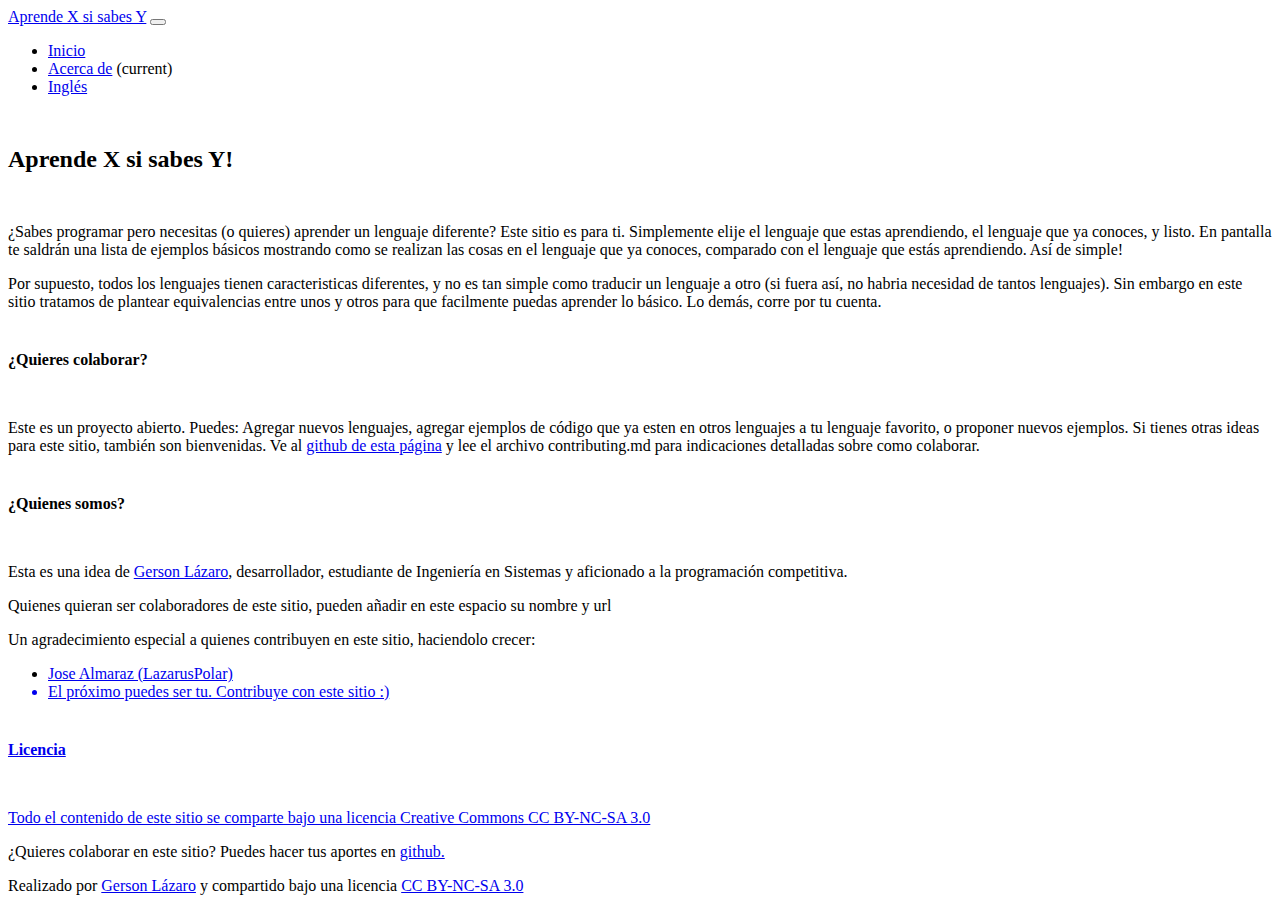
==== about.html @ 951ecb05 "Se agrego lenguaje Kotlin. Se agregaron ejemplos 'Hello-World', 'Data-Types', 'Input-Output'" ====
<!DOCTYPE html>
<html lang="en">

<head>
  <meta charset="UTF-8">
  <meta name="viewport" content="width=device-width, initial-scale=1.0">
  <meta http-equiv="X-UA-Compatible" content="ie=edge">
  <title>Aprende X si Sabes Y</title>
  <link rel="stylesheet" href="https://maxcdn.bootstrapcdn.com/bootstrap/4.0.0-beta/css/bootstrap.min.css" integrity="sha384-/Y6pD6FV/Vv2HJnA6t+vslU6fwYXjCFtcEpHbNJ0lyAFsXTsjBbfaDjzALeQsN6M" crossorigin="anonymous">
  <style>
    .about-container {
      margin-top: 50px;
    }
    h1, h2, h3, h4, h5, h6 {
      margin-top: 40px;
      margin-bottom: 50px;
    }
  </style>
</head>

<body>
  <nav class="navbar navbar-expand-md navbar-dark bg-info ">
    <div class="container">
      <a class="navbar-brand" href="index.html">Aprende X si sabes Y</a>
      <button class="navbar-toggler" type="button" data-toggle="collapse" data-target="#navbarSupportedContent" aria-controls="navbarSupportedContent"
        aria-expanded="false" aria-label="Toggle navigation">
        <span class="navbar-toggler-icon"></span>
      </button>

      <div class="collapse navbar-collapse" id="navbarSupportedContent">
        <ul class="navbar-nav mr-auto">
          <li class="nav-item">
            <a class="nav-link" href="index.html">Inicio
            </a>
          </li>
          <li class="nav-item active">
            <a class="nav-link" href="#">Acerca de</a>
            <span class="sr-only">(current)</span>
          </li>
          <li class="nav-item">
            <a class="nav-link" href="../learn-x-if-you-know-y/">Inglés</a>
          </li>
        </ul>
      </div>
  </nav>
  <div id="container" class="container about-container">
    <div class="row justify-content-center">
      <div class="col-12 col-sm-10 col-md-8 text-center">
        <h2>Aprende X si sabes Y!</h2>
        <p>¿Sabes programar pero necesitas (o quieres) aprender un lenguaje diferente? Este sitio es para ti. Simplemente elije el lenguaje que estas aprendiendo, el lenguaje que ya conoces, y listo. En pantalla te saldrán una lista de ejemplos básicos mostrando como se realizan las cosas en el lenguaje que ya conoces, comparado con el lenguaje que estás aprendiendo. Así de simple!</p>
        <p>Por supuesto, todos los lenguajes tienen caracteristicas diferentes, y no es tan simple como traducir un lenguaje a otro (si fuera así, no habria necesidad de tantos lenguajes). Sin embargo en este sitio tratamos de plantear equivalencias entre unos y otros para que facilmente puedas aprender lo básico. Lo demás, corre por tu cuenta.</p>
        <h4>¿Quieres colaborar?</h4>
        <p>Este es un proyecto abierto. Puedes: Agregar nuevos lenguajes, agregar ejemplos de código que ya esten en otros lenguajes a tu lenguaje favorito, o proponer nuevos ejemplos. Si tienes otras ideas para este sitio, también son bienvenidas. Ve al <a href="https://github.com/GersonLazaro/Aprende-X-si-sabes-Y">github de esta página</a> y lee el archivo contributing.md para indicaciones detalladas sobre como colaborar.</p>
        <h4>¿Quienes somos?</h4>
        <p>Esta es una idea de <a href="http://www.gersonlazaro.com">Gerson Lázaro</a>, desarrollador, estudiante de Ingeniería en Sistemas y aficionado a la programación competitiva.</p>
        <p>Quienes quieran ser colaboradores de este sitio, pueden añadir en este espacio su nombre y url</p>
          <p>Un agradecimiento especial a quienes contribuyen en este sitio, haciendolo crecer:</p>
          <ul>
            <li><a href="https://github.com/LazarusPolar">Jose Almaraz (LazarusPolar)</li>
            <li>El próximo puedes ser tu. Contribuye con este sitio :) </li>
          </ul>          
        <h4>Licencia</h4>
        <p>Todo el contenido de este sitio se comparte bajo una licencia Creative Commons <a href="https://creativecommons.org/licenses/by-nc-sa/3.0/es/" target="_blank">CC BY-NC-SA 3.0</a></p>
      </div>
    </div>
  </div>
  <footer>
    <div class="container">
      <div class="row">
        <div class="col-12">
          <p>¿Quieres colaborar en este sitio? Puedes hacer tus aportes en <a href="github.com/GersonLazaro/Aprende-X-si-sabes-Y" target="_blank">github.</a></p>
          <p class="text-right">Realizado por <a href="https://www.gersonlazaro.com" target="_blank">Gerson Lázaro</a> y compartido bajo una licencia <a href="https://creativecommons.org/licenses/by-nc-sa/3.0/es/" target="_blank">CC BY-NC-SA 3.0</a></p>
        </div>
      </div>
    </div>
  </footer>
  <script src="https://code.jquery.com/jquery-3.2.1.slim.min.js" integrity="sha384-KJ3o2DKtIkvYIK3UENzmM7KCkRr/rE9/Qpg6aAZGJwFDMVNA/GpGFF93hXpG5KkN"
    crossorigin="anonymous"></script>
  <script src="https://cdnjs.cloudflare.com/ajax/libs/popper.js/1.11.0/umd/popper.min.js" integrity="sha384-b/U6ypiBEHpOf/4+1nzFpr53nxSS+GLCkfwBdFNTxtclqqenISfwAzpKaMNFNmj4"
    crossorigin="anonymous"></script>
  <script src="https://maxcdn.bootstrapcdn.com/bootstrap/4.0.0-beta/js/bootstrap.min.js" integrity="sha384-h0AbiXch4ZDo7tp9hKZ4TsHbi047NrKGLO3SEJAg45jXxnGIfYzk4Si90RDIqNm1"
    crossorigin="anonymous"></script> 
</body>

</html>
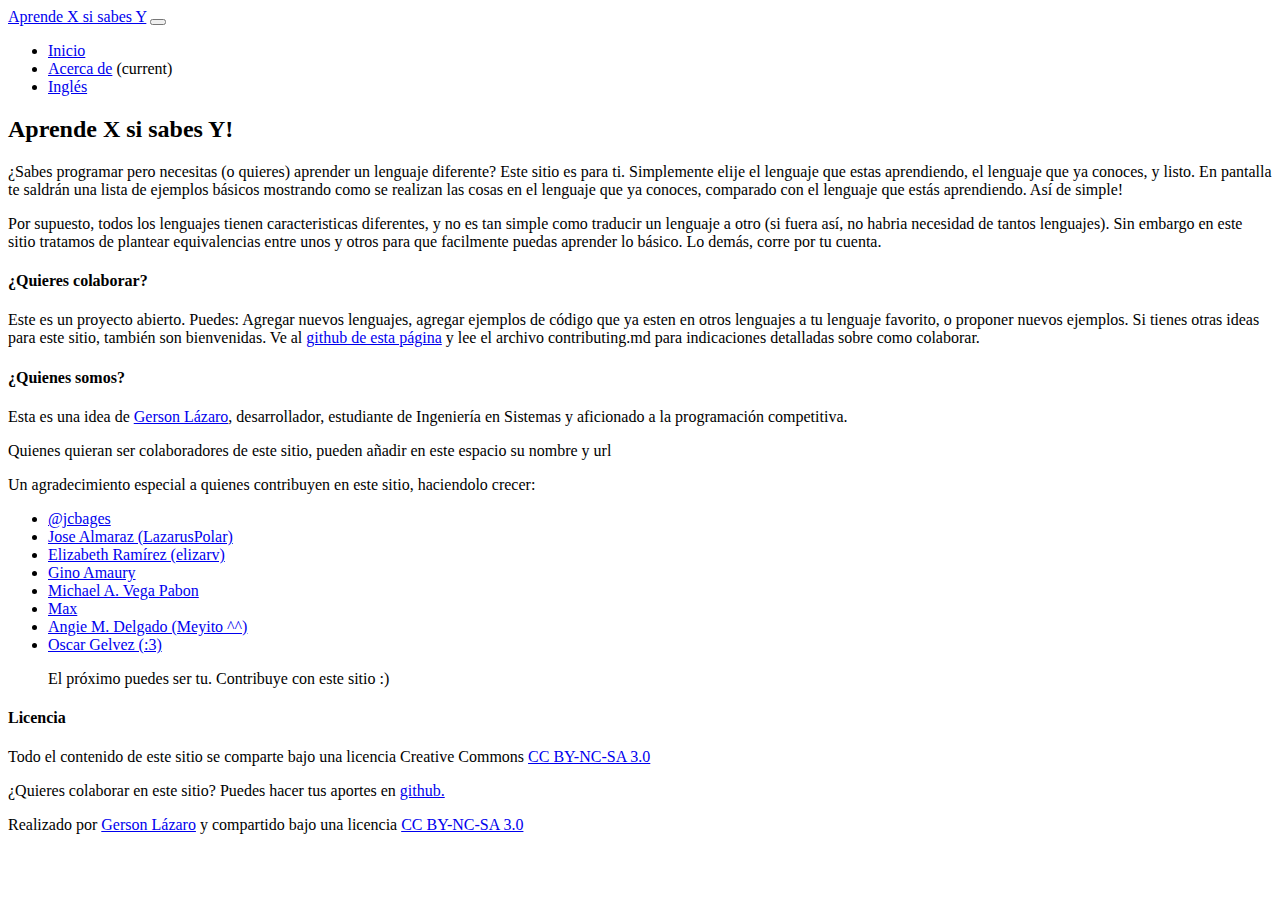
==== commit cffc5ea4: "Merge 678f2703c3d85bb4bf7bfa94f7f22beb466e4e9e into a9766dd1bc66daf864e5030f484dc54dfaf62892" ====
--- a/about.html
+++ b/about.html
@@ -7,15 +7,7 @@
   <meta http-equiv="X-UA-Compatible" content="ie=edge">
   <title>Aprende X si Sabes Y</title>
   <link rel="stylesheet" href="https://maxcdn.bootstrapcdn.com/bootstrap/4.0.0-beta/css/bootstrap.min.css" integrity="sha384-/Y6pD6FV/Vv2HJnA6t+vslU6fwYXjCFtcEpHbNJ0lyAFsXTsjBbfaDjzALeQsN6M" crossorigin="anonymous">
-  <style>
-    .about-container {
-      margin-top: 50px;
-    }
-    h1, h2, h3, h4, h5, h6 {
-      margin-top: 40px;
-      margin-bottom: 50px;
-    }
-  </style>
+  <link rel="stylesheet" href="style.css">
 </head>
 
 <body>
@@ -55,9 +47,16 @@
         <p>Esta es una idea de <a href="http://www.gersonlazaro.com">Gerson Lázaro</a>, desarrollador, estudiante de Ingeniería en Sistemas y aficionado a la programación competitiva.</p>
         <p>Quienes quieran ser colaboradores de este sitio, pueden añadir en este espacio su nombre y url</p>
           <p>Un agradecimiento especial a quienes contribuyen en este sitio, haciendolo crecer:</p>
-          <ul>
-            <li><a href="https://github.com/LazarusPolar">Jose Almaraz (LazarusPolar)</li>
-            <li>El próximo puedes ser tu. Contribuye con este sitio :) </li>
+          <ul class="list-group">
+              <li class="list-group-item"><a href="https://github.com/jcbages">@jcbages</a></li>
+              <li class="list-group-item"><a href="https://github.com/LazarusPolar">Jose Almaraz (LazarusPolar)</a></li>
+              <li class="list-group-item"><a href="https://github.com/elizarv">Elizabeth Ramírez (elizarv)</a></li>
+              <li class="list-group-item"><a href="https://github.com/ginoamaury">Gino Amaury</a></li>
+              <li class="list-group-item"><a href="https://github.com/mavega998">Michael A. Vega Pabon</a></li>
+              <li class="list-group-item"><a href="https://github.com/Nathalialsina">Max</a></li>
+              <li class="list-group-item"><a href="https://github.com/Meyito">Angie M. Delgado (Meyito ^^)</a></li>
+              <li class="list-group-item"><a href="https://github.com/OscarGelvez">Oscar Gelvez (:3)</a></li>
+              <p  class="for-contributors lead">El próximo puedes ser tu. Contribuye con este sitio :) </p>
           </ul>          
         <h4>Licencia</h4>
         <p>Todo el contenido de este sitio se comparte bajo una licencia Creative Commons <a href="https://creativecommons.org/licenses/by-nc-sa/3.0/es/" target="_blank">CC BY-NC-SA 3.0</a></p>
@@ -82,4 +81,4 @@
     crossorigin="anonymous"></script> 
 </body>
 
-</html>+</html>
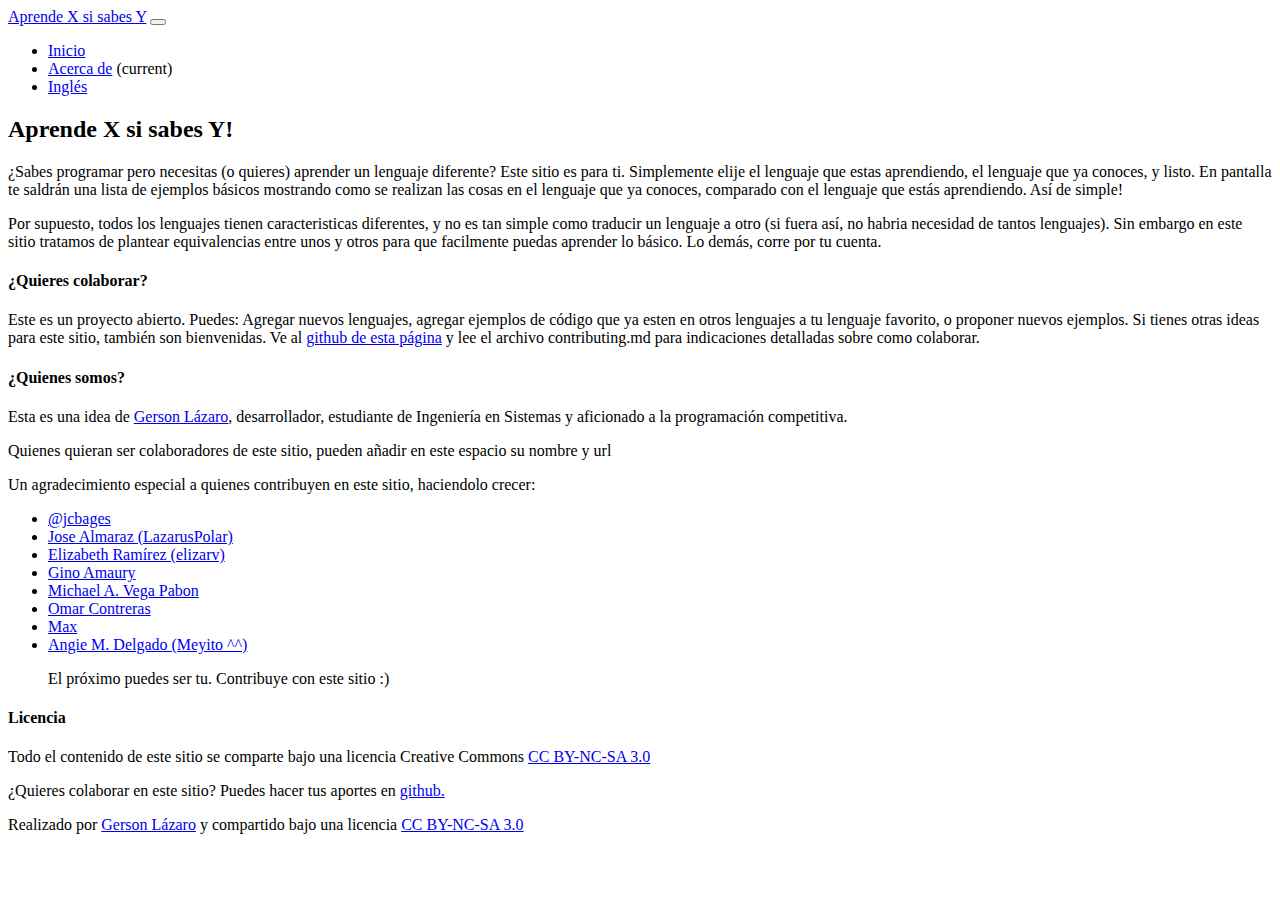
==== commit 95925562: "Merge c34fd8859ab7ee05d2df62c162c168447b98603a into a9766dd1bc66daf864e5030f484dc54dfaf62892" ====
--- a/about.html
+++ b/about.html
@@ -53,9 +53,9 @@
               <li class="list-group-item"><a href="https://github.com/elizarv">Elizabeth Ramírez (elizarv)</a></li>
               <li class="list-group-item"><a href="https://github.com/ginoamaury">Gino Amaury</a></li>
               <li class="list-group-item"><a href="https://github.com/mavega998">Michael A. Vega Pabon</a></li>
+            <li class="list-group-item"><a href="https://github.com/mavega998">Omar Contreras</a></li>
               <li class="list-group-item"><a href="https://github.com/Nathalialsina">Max</a></li>
               <li class="list-group-item"><a href="https://github.com/Meyito">Angie M. Delgado (Meyito ^^)</a></li>
-              <li class="list-group-item"><a href="https://github.com/OscarGelvez">Oscar Gelvez (:3)</a></li>
               <p  class="for-contributors lead">El próximo puedes ser tu. Contribuye con este sitio :) </p>
           </ul>          
         <h4>Licencia</h4>
